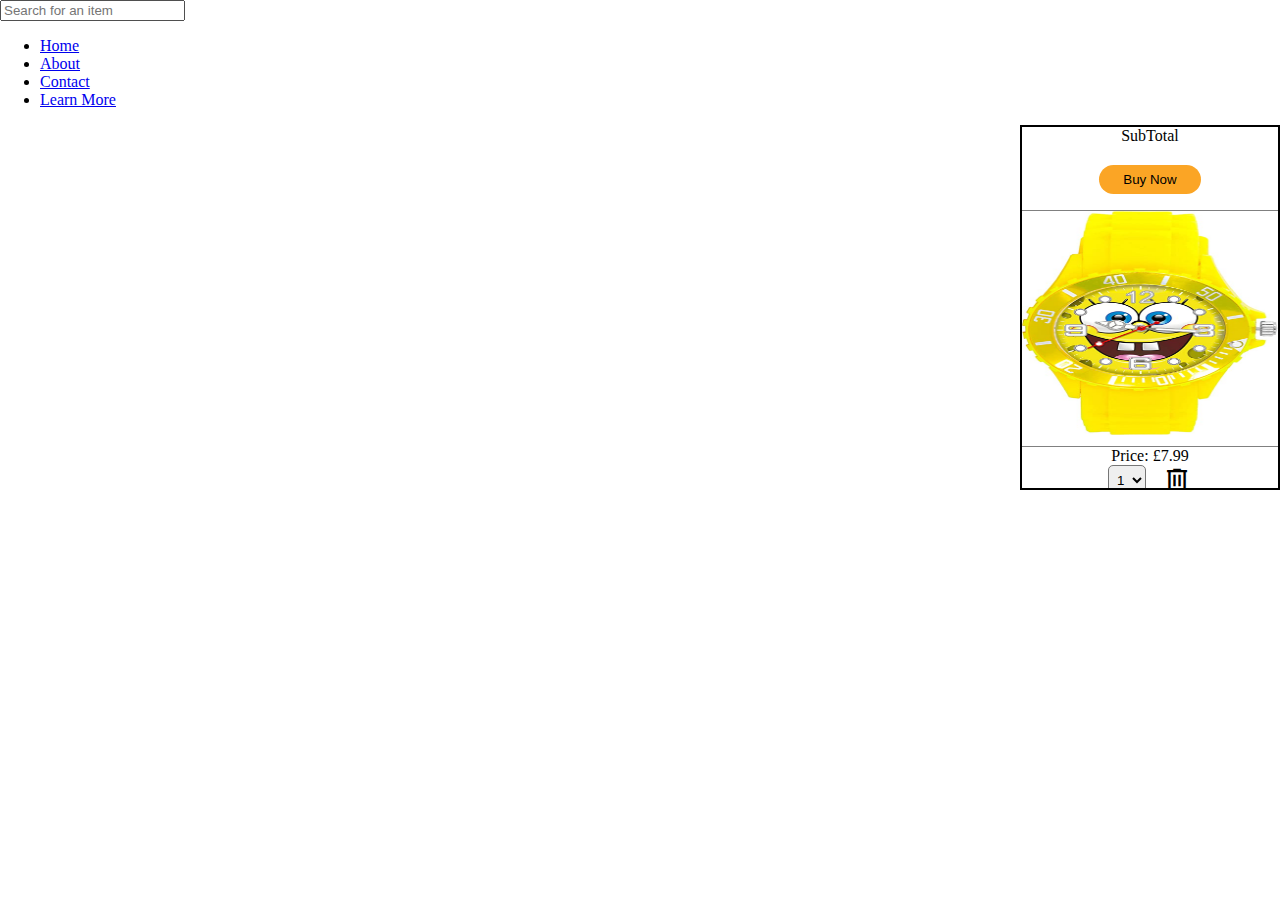
==== shopping/shopping.html @ 1547ecac "added del and select button to cart with functionality" ====
<!DOCTYPE html>
<html>
    <head>
        <meta charset="UTF-8">
        <meta http-equiv="X-UA-Compatible" content="IE=edge">
        <meta name="viewport" content="width=device-width, initial-scale=1.0">
        <link rel="stylesheet" href="https://fonts.googleapis.com/css2?family=Material+Symbols+Outlined:opsz,wght,FILL,GRAD@20..48,100..700,0..1,-50..200" />
        <!-- <link rel="stylesheet" href="../style/style.css"> -->
        <!-- <link rel="stylesheet" href="./style/shopping.css"> -->
        <link rel="stylesheet" href="../style/style.css">
        <link rel="stylesheet" href="../shopping/style/shopping.css">
        
        <title>Shoppping Cart</title>
    </head>
<body>

    <div id="nav">
        <div id="sitelogo">
            <input id="search-bar"  placeholder="Search for an item" type="text">
            <ion-icon class="calculator-outline" name="calculator-outline"></ion-icon>
        </div>
        <div id="links">
            <ul>
                <li><a href="../index.html">Home</a></li>
                <li><a href="about.html">About</a></li>
                <li><a href="contact.html">Contact</a></li>
                <li><a class="button" href="shopping.html">Learn More</a></li>
            </ul>
        </div>
    </div>

    <div class="shopping-container">
        <div class="shopping-total">
            <span>SubTotal</span>
            <span id="total-price"></span>
            <button>Buy Now</button>
        </div>

        <div class="item-container">

        <div class="cart-item cart-item-1">
                <div class="cart-img-container">
                    <img src="../img/yellow-watch.jpg" class="cart-product-img">
                </div>
                
            <div id="item-actions">
                <span id="item-text">
                  Price: £<span id="item-price">7.99</span>
                </span>

                <div class="bin-select">
                    <span id="bin" class="material-symbols-outlined">
                        delete
                    </span>
                    <select id="item-quantity">
                        <option value="1">1</option>
                        <option value="2">2</option>
                        <option value="3">3</option>
                        <option value="4">4</option>
                        <option value="5">5</option>
                        <option value="6">6</option>
                    </select>
                </div>
            </div>
        </div>
    </div>
</div>
    

    <script src="shopping.js"></script>
</body>
</html>
---- shopping/style/shopping.css ----
body {
  padding: 0;
  margin: 0;
  -webkit-box-sizing: border-box;
          box-sizing: border-box;
}

.shopping-container {
  height: 100%;
  width: 20%;
  float: right;
  border: 2px solid black;
  overflow: scroll;
}

.shopping-container .shopping-total {
  background-color: white;
  display: -webkit-box;
  display: -ms-flexbox;
  display: flex;
  -webkit-box-orient: vertical;
  -webkit-box-direction: normal;
      -ms-flex-direction: column;
          flex-direction: column;
  -webkit-box-align: center;
      -ms-flex-align: center;
          align-items: center;
  gap: 10px;
}

.shopping-container .shopping-total button {
  width: 40%;
  padding: 7px 5px;
  border-radius: 20px;
  background-color: #FBA525;
  border: none;
  overflow: hidden;
}

.shopping-container .item-container {
  display: -ms-grid;
  display: grid;
  -ms-grid-columns: (100%)[1];
      grid-template-columns: repeat(1, 100%);
  grid-gap: 1.5em;
}

.shopping-container .item-container .cart-item #item-actions #item-text {
  position: relative;
  display: -webkit-box;
  display: -ms-flexbox;
  display: flex;
  -webkit-box-pack: center;
      -ms-flex-pack: center;
          justify-content: center;
}

.shopping-container .item-container .cart-item #item-actions .bin-select {
  display: -webkit-box;
  display: -ms-flexbox;
  display: flex;
  -webkit-box-orient: horizontal;
  -webkit-box-direction: reverse;
      -ms-flex-direction: row-reverse;
          flex-direction: row-reverse;
  -webkit-box-pack: center;
      -ms-flex-pack: center;
          justify-content: center;
  gap: 1em;
}

.shopping-container .item-container .cart-item #item-actions .bin-select select {
  padding: 2px 4px;
  border-radius: 5px;
  cursor: pointer;
}

.shopping-container .item-container .cart-item #item-actions .bin-select #bin {
  font-size: 30px;
  cursor: pointer;
}

.shopping-container .item-container .cart-item .cart-img-container {
  width: 100%;
  height: 80%;
  margin-top: 1em;
  border-top: 1px solid grey;
  border-bottom: 1px solid grey;
}

.shopping-container .item-container .cart-item .cart-product-img {
  width: 100%;
  height: 14em;
}
/*# sourceMappingURL=shopping.css.map */
---- shopping/style/shopping.css ----
body {
  padding: 0;
  margin: 0;
  -webkit-box-sizing: border-box;
          box-sizing: border-box;
}

.shopping-container {
  height: 100%;
  width: 20%;
  float: right;
  border: 2px solid black;
  overflow: scroll;
}

.shopping-container .shopping-total {
  background-color: white;
  display: -webkit-box;
  display: -ms-flexbox;
  display: flex;
  -webkit-box-orient: vertical;
  -webkit-box-direction: normal;
      -ms-flex-direction: column;
          flex-direction: column;
  -webkit-box-align: center;
      -ms-flex-align: center;
          align-items: center;
  gap: 10px;
}

.shopping-container .shopping-total button {
  width: 40%;
  padding: 7px 5px;
  border-radius: 20px;
  background-color: #FBA525;
  border: none;
  overflow: hidden;
}

.shopping-container .item-container {
  display: -ms-grid;
  display: grid;
  -ms-grid-columns: (100%)[1];
      grid-template-columns: repeat(1, 100%);
  grid-gap: 1.5em;
}

.shopping-container .item-container .cart-item #item-actions #item-text {
  position: relative;
  display: -webkit-box;
  display: -ms-flexbox;
  display: flex;
  -webkit-box-pack: center;
      -ms-flex-pack: center;
          justify-content: center;
}

.shopping-container .item-container .cart-item #item-actions .bin-select {
  display: -webkit-box;
  display: -ms-flexbox;
  display: flex;
  -webkit-box-orient: horizontal;
  -webkit-box-direction: reverse;
      -ms-flex-direction: row-reverse;
          flex-direction: row-reverse;
  -webkit-box-pack: center;
      -ms-flex-pack: center;
          justify-content: center;
  gap: 1em;
}

.shopping-container .item-container .cart-item #item-actions .bin-select select {
  padding: 2px 4px;
  border-radius: 5px;
  cursor: pointer;
}

.shopping-container .item-container .cart-item #item-actions .bin-select #bin {
  font-size: 30px;
  cursor: pointer;
}

.shopping-container .item-container .cart-item .cart-img-container {
  width: 100%;
  height: 80%;
  margin-top: 1em;
  border-top: 1px solid grey;
  border-bottom: 1px solid grey;
}

.shopping-container .item-container .cart-item .cart-product-img {
  width: 100%;
  height: 14em;
}
/*# sourceMappingURL=shopping.css.map */
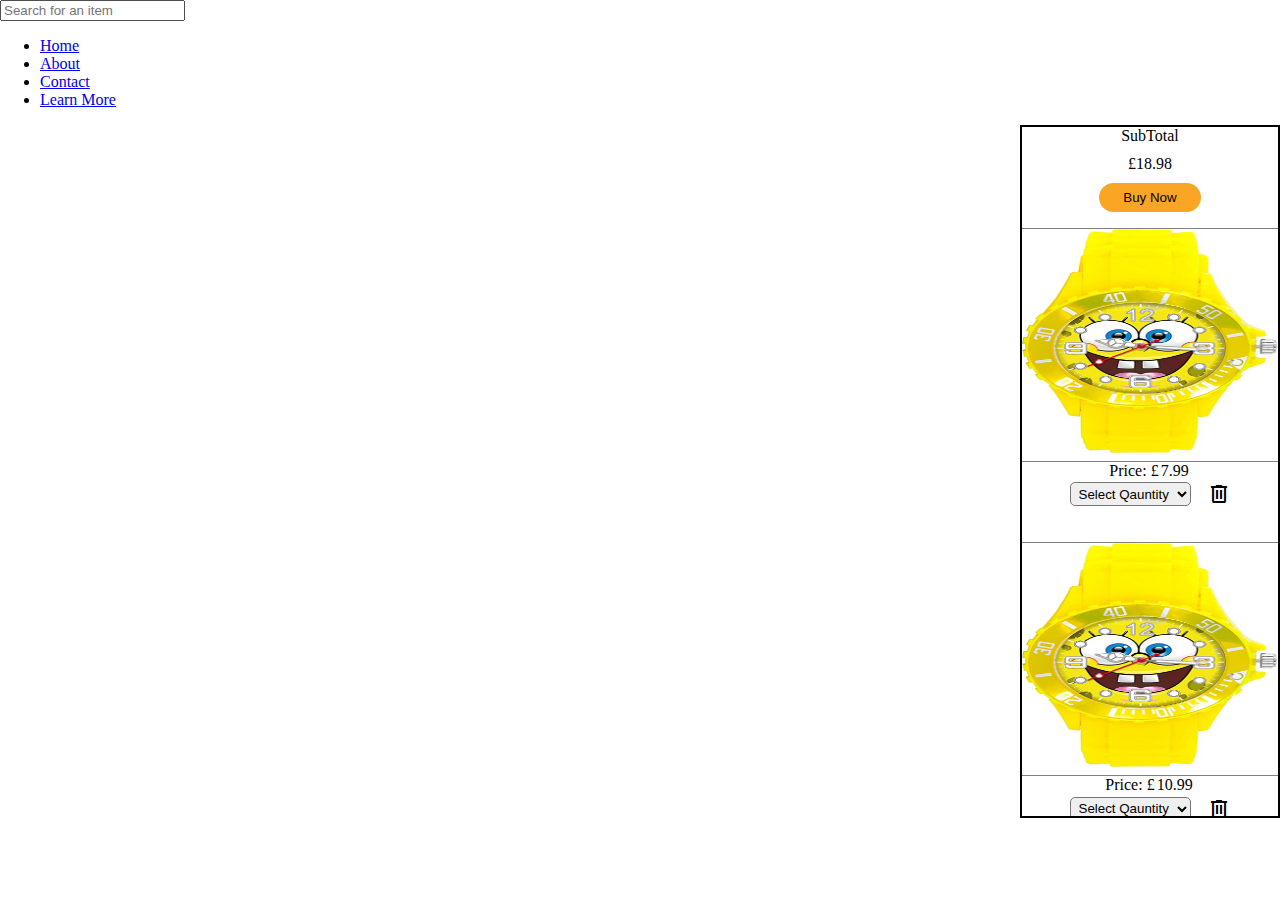
==== commit 2c213842: "fixed the delete button" ====
--- a/shopping/shopping.html
+++ b/shopping/shopping.html
@@ -45,15 +45,15 @@
                 
             <div id="item-actions">
                 <span id="item-text">
-                  Price: £<span id="item-price">7.99</span>
+                  Price: £<option class="item-price" value="7.99">7.99</option>
                 </span>
 
                 <div class="bin-select">
-                    <span id="bin" class="material-symbols-outlined">
+                    <span class="bin material-symbols-outlined">
                         delete
                     </span>
-                    <select id="item-quantity">
-                        <option value="1">1</option>
+                    <select class="item-quantity">
+                        <option selected value="">Select Qauntity</option>
                         <option value="2">2</option>
                         <option value="3">3</option>
                         <option value="4">4</option>
@@ -63,6 +63,32 @@
                 </div>
             </div>
         </div>
+        <div class="cart-item cart-item-2">
+            <div class="cart-img-container">
+                <img src="../img/yellow-watch.jpg" class="cart-product-img">
+            </div>
+            
+        <div id="item-actions">
+            <span id="item-text">
+                Price: £<option class="item-price" data-value="10.99">10.99</option>
+            </span>
+
+            <div class="bin-select">
+                <span class="bin material-symbols-outlined">
+                    delete
+                </span>
+                <select class="item-quantity">
+                    <option selected value="">Select Qauntity</option>
+                    <option value="1">1</option>
+                    <option value="2">2</option>
+                    <option value="3">3</option>
+                    <option value="4">4</option>
+                    <option value="5">5</option>
+                    <option value="6">6</option>
+                </select>
+            </div>
+        </div>
+    </div>
     </div>
 </div>
     
--- a/shopping/style/shopping.css
+++ b/shopping/style/shopping.css
@@ -55,6 +55,14 @@
           justify-content: center;
 }
 
+.shopping-container .item-container .cart-item #item-actions li {
+  list-style: none;
+}
+
+.shopping-container .item-container .cart-item #item-actions .bin {
+  cursor: pointer;
+}
+
 .shopping-container .item-container .cart-item #item-actions .bin-select {
   display: -webkit-box;
   display: -ms-flexbox;
--- a/shopping/style/shopping.css
+++ b/shopping/style/shopping.css
@@ -55,6 +55,14 @@
           justify-content: center;
 }
 
+.shopping-container .item-container .cart-item #item-actions li {
+  list-style: none;
+}
+
+.shopping-container .item-container .cart-item #item-actions .bin {
+  cursor: pointer;
+}
+
 .shopping-container .item-container .cart-item #item-actions .bin-select {
   display: -webkit-box;
   display: -ms-flexbox;
